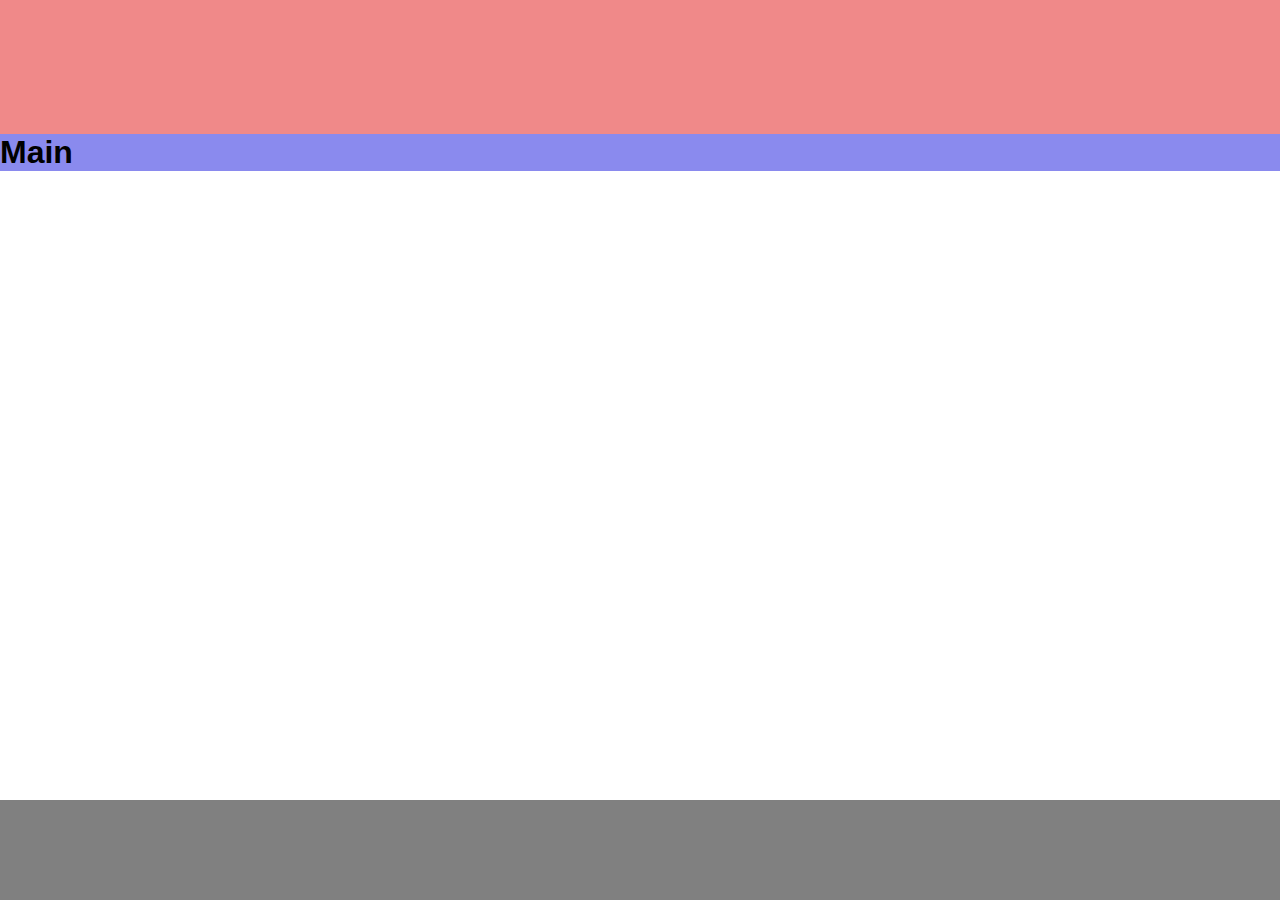
==== pages/search-result.html @ 8c39c0c1 "add reset.css for adding default styles and add google search page" ====
<!DOCTYPE html>
<html lang="en">
<head>
    <meta charset="UTF-8">
    <meta http-equiv="X-UA-Compatible" content="IE=edge">
    <meta name="viewport" content="width=device-width, initial-scale=1.0">
    <title>build this webpage</title>
    <link rel="icon" href="../image/favicon.ico">
    <link rel="stylesheet" href="../styles/search-result.css">
    <link href="https://fonts.googleapis.com/icon?family=Material+Icons">
</head>
<body>
    <nav>
    </nav>
    <main>
        <h1>Main</h1>
    </main>
    <footer></footer>
</body>
</html>
---- styles/search-result.css ----
@import "reset.css";

body {

    position: relative;
}
/* || NAVBAR */ 
nav {
    height: 134px; 
    background: rgb(240, 137, 137); 
}


/* || MAIN (SEARCH RESULTS) */ 
main {
    background: rgb(138, 138, 238); 
}


/* || FOOTER */ 
footer {
    position: absolute;
    bottom: 0;
    width: 100%;
    height: 100px; 
    background: gray;
}
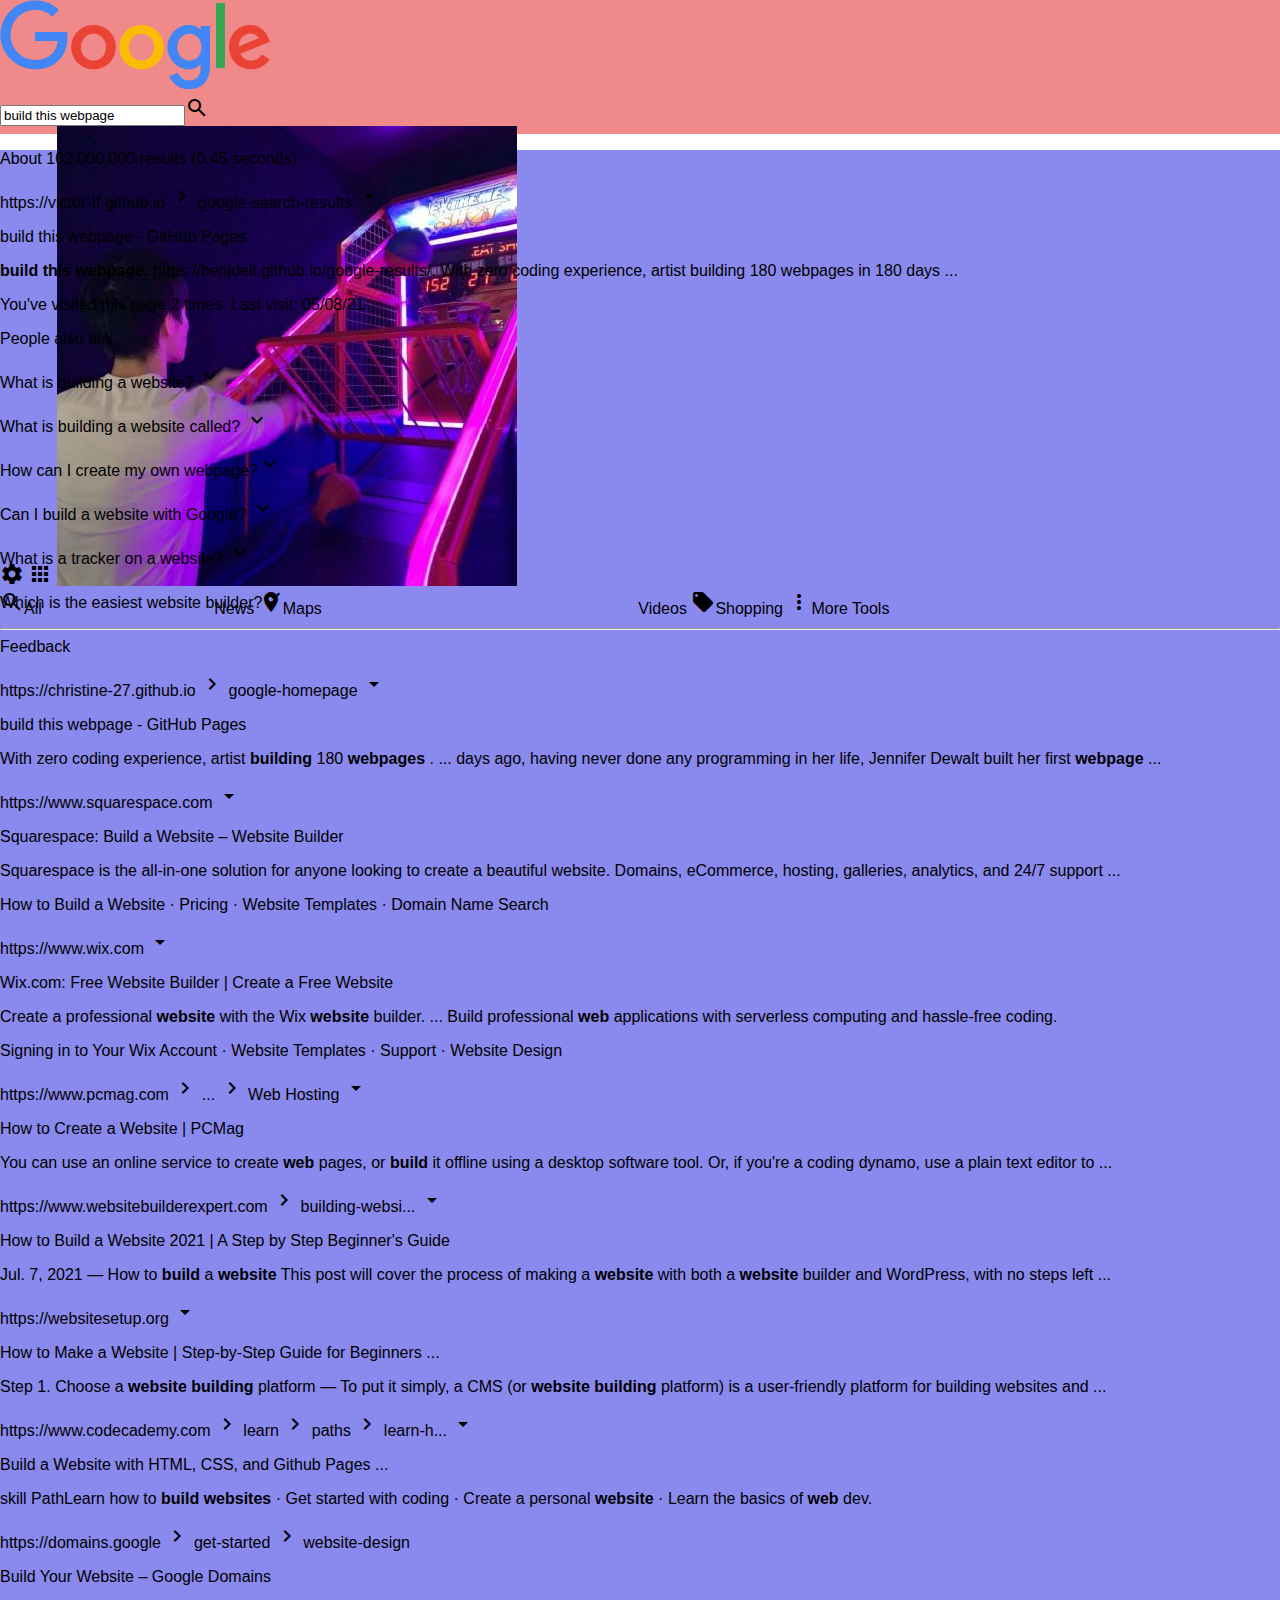
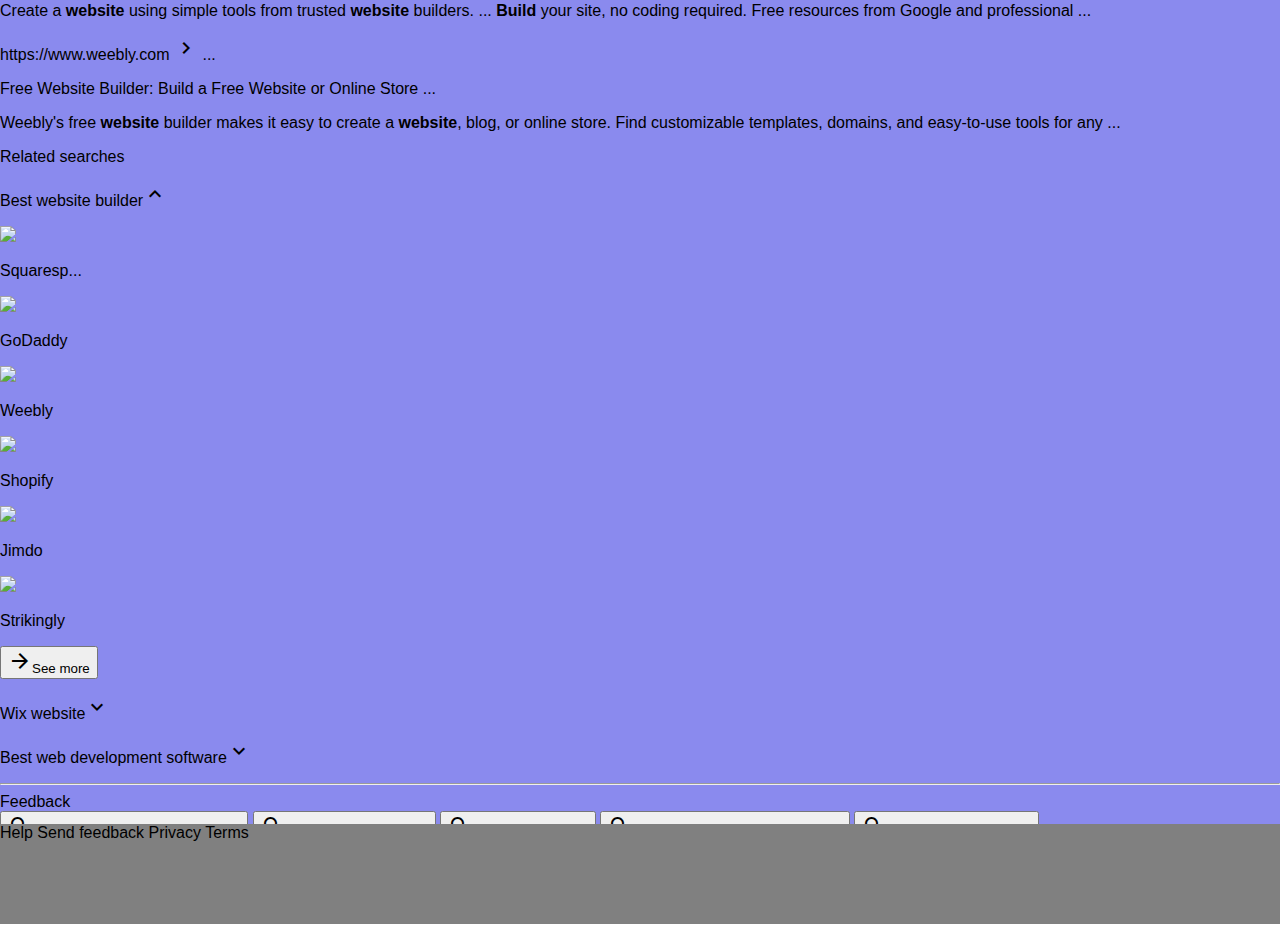
==== commit d495c12f: "change homepage button to say 'Go to Search Result Page' and add github link in select-page logo" ====
--- a/pages/search-result.html
+++ b/pages/search-result.html
@@ -1,5 +1,6 @@
 <!DOCTYPE html>
 <html lang="en">
+
 <head>
     <meta charset="UTF-8">
     <meta http-equiv="X-UA-Compatible" content="IE=edge">
@@ -7,14 +8,427 @@
     <title>build this webpage</title>
     <link rel="icon" href="../image/favicon.ico">
     <link rel="stylesheet" href="../styles/search-result.css">
-    <link href="https://fonts.googleapis.com/icon?family=Material+Icons">
+    <link href="https://fonts.googleapis.com/icon?family=Material+Icons" rel="stylesheet">
 </head>
+
 <body>
     <nav>
+        <a href="../index.html"><img class="logo" src="../image/google-logo.png" alt=""></a>
+        <div id="search-bar">
+            <input type="text" value="build this webpage"><span class="material-icons search-icon">
+                search
+            </span>
+        </div>
+        <div class="functions">
+            <a class="function-button" href="#">
+                <span class="material-icons">
+                    settings
+                </span>
+            </a>
+            <a class="function-button" href="#">
+                <span class="material-icons">
+                    apps
+                </span>
+            </a>
+            <a href="https://github.com/ryandeng32">
+                <img id="github-profile" src="../image/github-profile.jpeg" alt="">
+            </a>
+        </div>
+        <div class="nav-links">
+            <a class="link-border-bottom" href="#"> <span class="material-icons">
+                    search
+                </span>All</a>
+            <a href="#"> <span class="material-icons">
+                    article
+                </span>News</a>
+            <a href="#"> <span class="material-icons">
+                    location_on
+                </span>Maps</a>
+            <a href="#">
+                <span class="material-icons">
+                    smart_display
+                </span>Videos</a>
+            <a href="#"> <span class="material-icons">
+                    local_offer
+                </span>Shopping</a>
+            <a href="#"> <span class="material-icons">
+                    more_vert
+                </span>More</a>
+            <a class="tool" href="#">Tools</a>
+        </div>
+
     </nav>
     <main>
-        <h1>Main</h1>
+        <p class="num-results">About 102,000,000 results (0.45 seconds)</p>
+        <div class="result-box">
+            <p class="result-link">https://victor-If.github.io
+                <span class="result-link-folder">
+                    <span class="chevron-right material-icons">
+                        chevron_right
+                    </span>
+                    google-search-results
+                    <span class="arrow-drop-down material-icons">
+                        arrow_drop_down
+                    </span>
+                </span>
+            </p>
+            <a href="#">
+                <p class="result-title">build this webpage - GitHub Pages</p>
+            </a>
+            <p class="result-description">
+                <b>build this webpage.</b> https://benjdelt.github.io/google-results/. With zero coding experience,
+                artist building 180 webpages in 180 days ...
+            </p>
+            <p class="result-visit-times">You've visited this page 2 times. Last visit: 05/08/21</p>
+        </div>
+
+        <div class="drop-down-box">
+            <p class="drop-down-title">People also ask
+            </p>
+            <p class="drop-down-row">What is building a website? <span class="arrow-drop-down material-icons">
+                    expand_more
+                </span></p>
+            <p class="drop-down-row">What is building a website called? <span class="arrow-drop-down material-icons">
+                    expand_more
+                </span></p>
+            <p class="drop-down-row">How can I create my own webpage?<span class="arrow-drop-down material-icons">
+                    expand_more
+                </span></p>
+            <p class="drop-down-row">Can I build a website with Google? <span class="arrow-drop-down material-icons">
+                    expand_more
+                </span></p>
+            <p class="drop-down-row">What is a tracker on a website? <span class="arrow-drop-down material-icons">
+                    expand_more
+                </span></p>
+            <p class="drop-down-last drop-down-row">Which is the easiest website builder?<span
+                    class="arrow-drop-down material-icons">
+                    expand_more
+                </span></p>
+            <div class="drop-down-last-line">
+                <hr><a href="#">Feedback</a>
+            </div>
+
+        </div>
+        <div class="result-box">
+            <p class="result-link">https://christine-27.github.io
+                <span class="result-link-folder">
+                    <span class="chevron-right material-icons">
+                        chevron_right
+                    </span>
+                    google-homepage
+                    <span class="arrow-drop-down material-icons">
+                        arrow_drop_down
+                    </span>
+                </span>
+            </p>
+            <a href="#">
+                <p class="result-title">build this webpage - GitHub Pages</p>
+            </a>
+            <p class="result-description">
+                With zero coding experience, artist <b>building</b> 180 <b>webpages</b> . ... days ago, having never
+                done any programming in her life, Jennifer Dewalt built her first <b>webpage</b> ...
+            </p>
+        </div>
+
+        <div class="result-box">
+            <p class="result-link">https://www.squarespace.com
+                <span class="result-link-folder">
+                    <span class="arrow-drop-down material-icons">
+                        arrow_drop_down
+                    </span>
+                </span>
+            </p>
+            <a href="#">
+                <p class="result-title">Squarespace: Build a Website – Website Builder</p>
+            </a>
+            <p class="result-description">
+                Squarespace is the all-in-one solution for anyone looking to create a beautiful website. Domains,
+                eCommerce, hosting, galleries, analytics, and 24/7 support ... </p>
+            <div class="result-extra-link">
+                <a class="reset-color" href="#">How to Build a Website</a>
+                ·
+                <a class="reset-color" href="#">Pricing</a>
+                ·
+                <a class="reset-color" href="#">Website Templates</a>
+                ·
+                <a class="reset-color" href="#">Domain Name Search</a>
+            </div>
+        </div>
+
+        <div class="result-box">
+            <p class="result-link">https://www.wix.com
+                <span class="result-link-folder">
+                    <span class="arrow-drop-down material-icons">
+                        arrow_drop_down
+                    </span>
+                </span>
+            </p>
+            <a href="#">
+                <p class="result-title">Wix.com: Free Website Builder | Create a Free Website</p>
+            </a>
+            <p class="result-description">
+                Create a professional <b>website</b> with the Wix <b>website</b> builder. ... Build professional
+                <b>web</b> applications with serverless computing and hassle-free coding.
+            <div class="result-extra-link">
+                <a class="reset-color" href="#">Signing in to Your Wix Account</a>
+                ·
+                <a class="reset-color" href="#">Website Templates</a>
+                ·
+                <a class="reset-color" href="#">Support</a>
+                ·
+                <a class="reset-color" href="#">Website Design</a>
+            </div>
+        </div>
+
+
+        <div class="result-box">
+            <p class="result-link">https://www.pcmag.com
+                <span class="result-link-folder">
+                    <span class="chevron-right material-icons">
+                        chevron_right
+                    </span>
+                    ...
+                    <span class="chevron-right material-icons">
+                        chevron_right
+                    </span>
+                    Web Hosting
+                    <span class="arrow-drop-down material-icons">
+                        arrow_drop_down
+                    </span>
+                </span>
+            </p>
+            <a href="#">
+                <p class="result-title">How to Create a Website | PCMag</p>
+            </a>
+            <p class="result-description">
+                You can use an online service to create <b>web</b> pages, or <b>build</b> it offline using a desktop
+                software tool. Or, if you're a coding dynamo, use a plain text editor to ...
+            </p>
+        </div>
+
+        <div class="result-box">
+            <p class="result-link">https://www.websitebuilderexpert.com
+                <span class="result-link-folder">
+                    <span class="chevron-right material-icons">
+                        chevron_right
+                    </span>
+                    building-websi...
+                    <span class="arrow-drop-down material-icons">
+                        arrow_drop_down
+                    </span>
+                </span>
+            </p>
+            <a href="#">
+                <p class="result-title">How to Build a Website 2021 | A Step by Step Beginner's Guide
+                </p>
+            </a>
+            <p class="result-description">
+                Jul. 7, 2021 — How to <b>build</b> a <b>website</b> This post will cover the process of making a
+                <b>website</b> with both a <b>website</b> builder and WordPress, with no steps left ...
+            </p>
+        </div>
+
+        <div class="result-box">
+            <p class="result-link">https://websitesetup.org
+                <span class="result-link-folder">
+
+                    <span class="arrow-drop-down material-icons">
+                        arrow_drop_down
+                    </span>
+                </span>
+            </p>
+            <a href="#">
+                <p class="result-title">How to Make a Website | Step-by-Step Guide for Beginners ...</p>
+            </a>
+            <p class="result-description">
+                Step 1. Choose a <b>website building</b> platform — To put it simply, a CMS (or <b>website building</b>
+                platform) is a user-friendly platform for building websites and ...
+            </p>
+        </div>
+
+
+        <div class="result-box">
+            <p class="result-link">https://www.codecademy.com
+                <span class="result-link-folder">
+                    <span class="chevron-right material-icons">
+                        chevron_right
+                    </span>
+                    learn
+                    <span class="chevron-right material-icons">
+                        chevron_right
+                    </span>
+                    paths
+                    <span class="chevron-right material-icons">
+                        chevron_right
+                    </span>
+                    learn-h...
+                    <span class="arrow-drop-down material-icons">
+                        arrow_drop_down
+                    </span>
+                </span>
+            </p>
+            <a href="#">
+                <p class="result-title">Build a Website with HTML, CSS, and Github Pages ...</p>
+            </a>
+            <p class="result-description">
+                skill PathLearn how to <b>build</b> <b>websites</b> · Get started with coding · Create a personal
+                <b>website</b> · Learn the basics of <b>web</b> dev.
+            </p>
+        </div>
+
+        <div class="result-box">
+            <p class="result-link">https://domains.google
+                <span class="result-link-folder">
+                    <span class="chevron-right material-icons">
+                        chevron_right
+                    </span>
+                    get-started
+                    <span class="chevron-right material-icons">
+                        chevron_right
+                    </span>
+                    website-design
+                </span>
+            </p>
+            <a href="#">
+                <p class="result-title">Build Your Website – Google Domains</p>
+            </a>
+            <p class="result-description">
+                Create a <b>website</b> using simple tools from trusted <b>website</b> builders. ... <b>Build</b> your
+                site, no coding required. Free resources from Google and professional ...
+            </p>
+        </div>
+
+        <div class="result-box">
+            <p class="result-link">https://www.weebly.com
+                <span class="result-link-folder">
+                    <span class="chevron-right material-icons">
+                        chevron_right
+                    </span>
+                    ...
+                </span>
+            </p>
+            <a href="#">
+                <p class="result-title">Free Website Builder: Build a Free Website or Online Store ...</p>
+            </a>
+            <p class="result-description">
+                Weebly's free <b>website</b> builder makes it easy to create a <b>website</b>, blog, or online store.
+                Find customizable templates, domains, and easy-to-use tools for any ...
+            </p>
+        </div>
+
+        <div class="drop-down-box">
+            <p class="drop-down-title">Related searches
+            </p>
+            <div class="drop-down-open">
+                <p class="drop-down-row">Best website builder<span class="arrow-drop-down material-icons">
+                        expand_less
+                    </span></p>
+                <div class="drop-down-images">
+                    <div class="drop-down-fig">
+                        <div class="drop-down-image">
+                            <div class="layer"></div>
+                            <img src="../image/squarespace.png">
+                        </div>
+                        <p>Squaresp...</p>
+                    </div>
+                    <div class="drop-down-fig">
+                        <div class="drop-down-image">
+                            <div class="layer"></div>
+                            <img src="../image/godaddy.png">
+                        </div>
+                        <p>GoDaddy</p>
+                    </div>
+                    <div class="drop-down-fig">
+                        <div class="drop-down-image">
+                            <div class="layer"></div>
+                            <img src="../image/weebly.jpg">
+                        </div>
+                        <p>Weebly</p>
+                    </div>
+                    <div class="drop-down-fig">
+                        <div class="drop-down-image">
+                            <div class="layer"></div>
+                            <img src="../image/shopify.png">
+                        </div>
+                        <p>Shopify</p>
+                    </div>
+                    <div class="drop-down-fig">
+                        <div class="drop-down-image">
+                            <div class="layer"></div>
+                            <img src="../image/jimdo.png">
+                        </div>
+                        <p>Jimdo</p>
+                    </div>
+                    <div class="drop-down-fig">
+                        <div class="drop-down-image">
+                            <div class="layer"></div>
+                            <img src="../image/strikingly.png">
+                        </div>
+                        <p>Strikingly</p>
+                    </div>
+                </div>
+                <button> <span class="flex-left material-icons">
+                        arrow_forward
+                    </span>See more</button>
+
+            </div>
+
+            <p class="drop-down-row with-logo"><img class="logo-tiny" src="../image/wix.png" alt="">Wix website<span
+                    class="arrow-drop-down material-icons">
+                    expand_more
+                </span></p>
+            <p class="drop-down-last with-logo drop-down-row"><img class="logo-tiny" src="../image/tool.png" alt="">Best
+                web development software<span class="arrow-drop-down material-icons">
+                    expand_more
+                </span></p>
+            <div class="drop-down-last-line">
+                <hr><a href="#">Feedback</a>
+            </div>
+
+            <div class="search-suggestions">
+                <button> <span class="flex-left material-icons">
+                        search
+                    </span>how to build a website from scratch</button>
+                <button> <span class="flex-left material-icons">
+                        search
+                    </span>website builder software</button>
+                <button> <span class="flex-left material-icons">
+                        search
+                    </span>free website builder</button>
+                <button> <span class="flex-left material-icons">
+                        search
+                    </span>how to create a website free of cost</button>
+                <button> <span class="flex-left material-icons">
+                        search
+                    </span>best free website builder</button>
+            </div>
+            <div class="select-pages">
+                <a href="https://github.com/ryandeng32"><img src="../image/ryandeng.png" alt=""></a>
+                <span class=" material-icons">
+                    chevron_right
+                </span>
+                <div class="pages">
+                    <a href="#">1</a>
+                    <a class="reset-color" href="#">2</a>
+                    <a class="reset-color" href="#">3</a>
+                    <a class="reset-color" href="#">4</a>
+                    <a class="reset-color" href="#">5</a>
+                    <a class="reset-color" href="#">6</a>
+                    <a class="reset-color" href="#">7</a>
+                    <a class="reset-color" href="#">8</a>
+                    <a class="reset-color" href="#">9</a>
+                    <a class="reset-color" href="#">10</a>
+                </div>
+                <p>Next</p>
+            </div>
     </main>
-    <footer></footer>
+    <footer>
+        <div class="footer-links"> <a href="#">Help</a>
+            <a href="#">Send feedback</a>
+            <a href="#">Privacy</a>
+            <a href="#">Terms</a>
+        </div>
+    </footer>
 </body>
+
 </html>